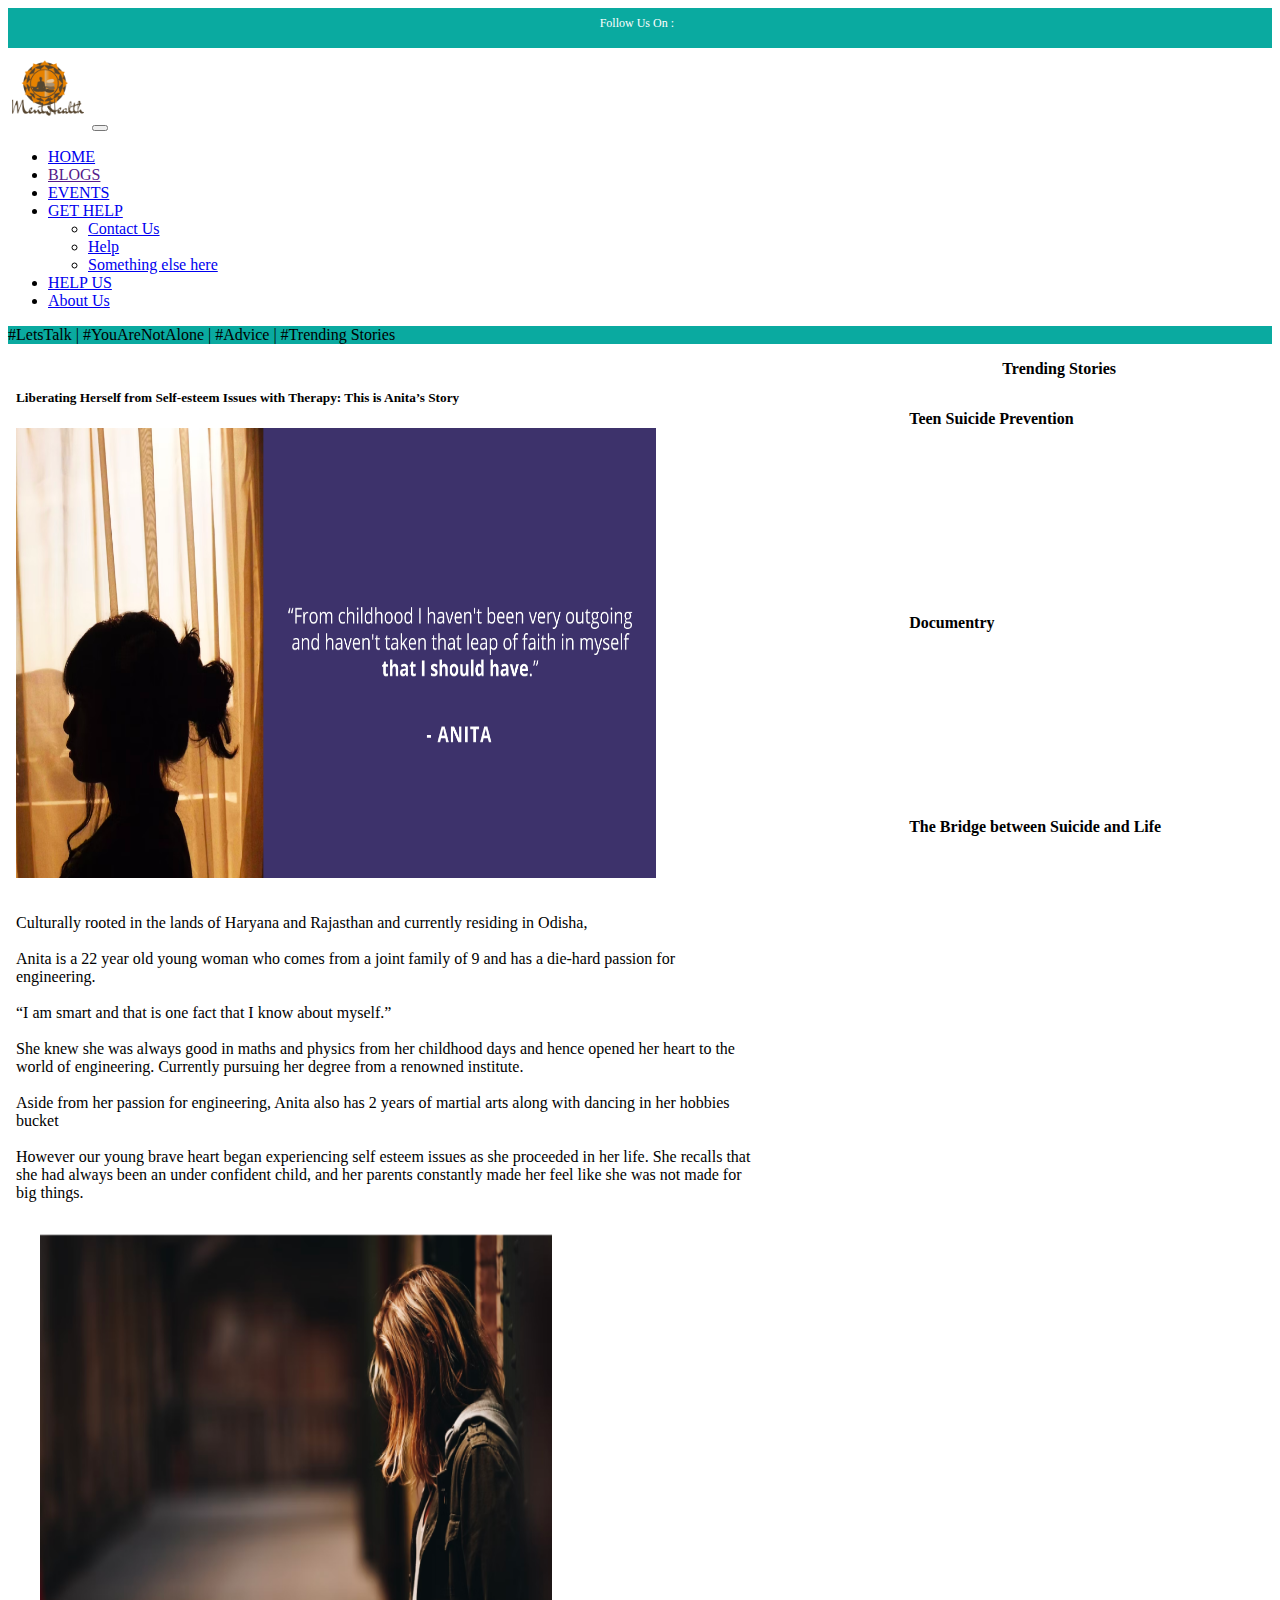
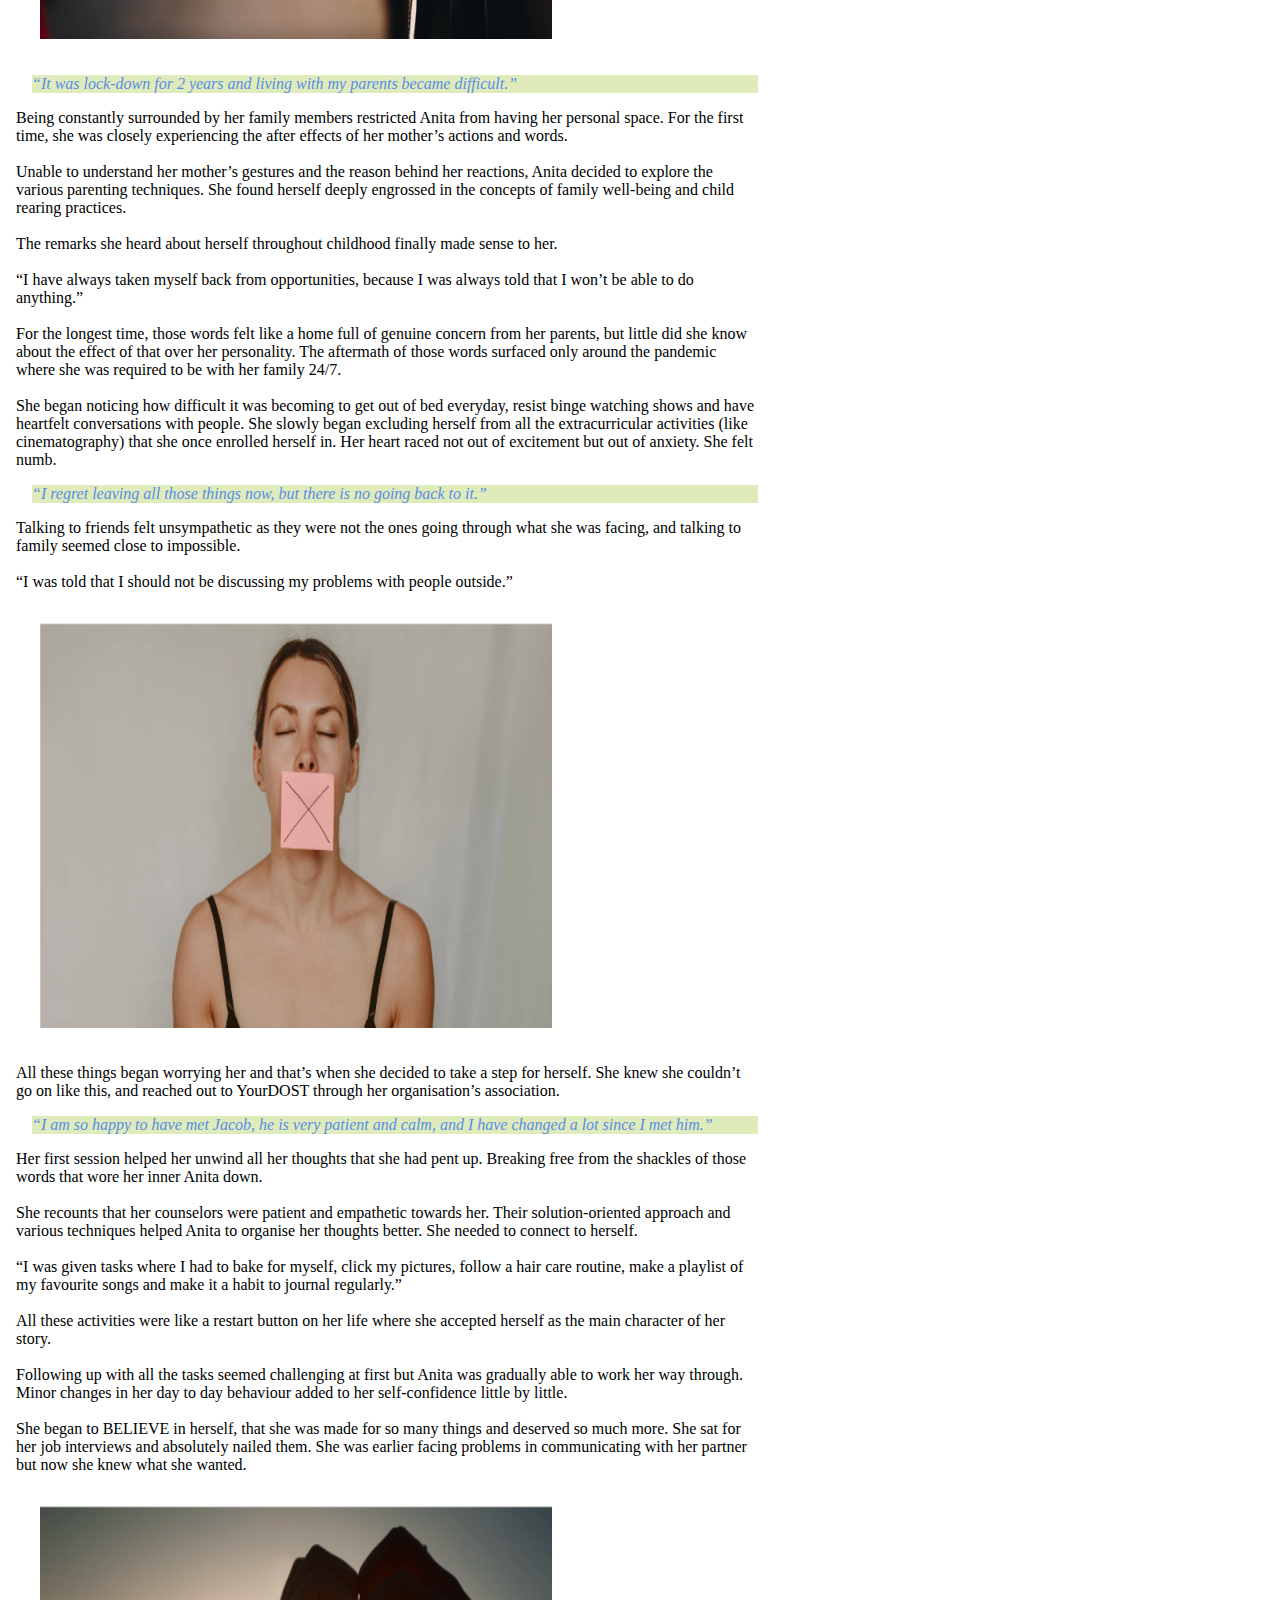
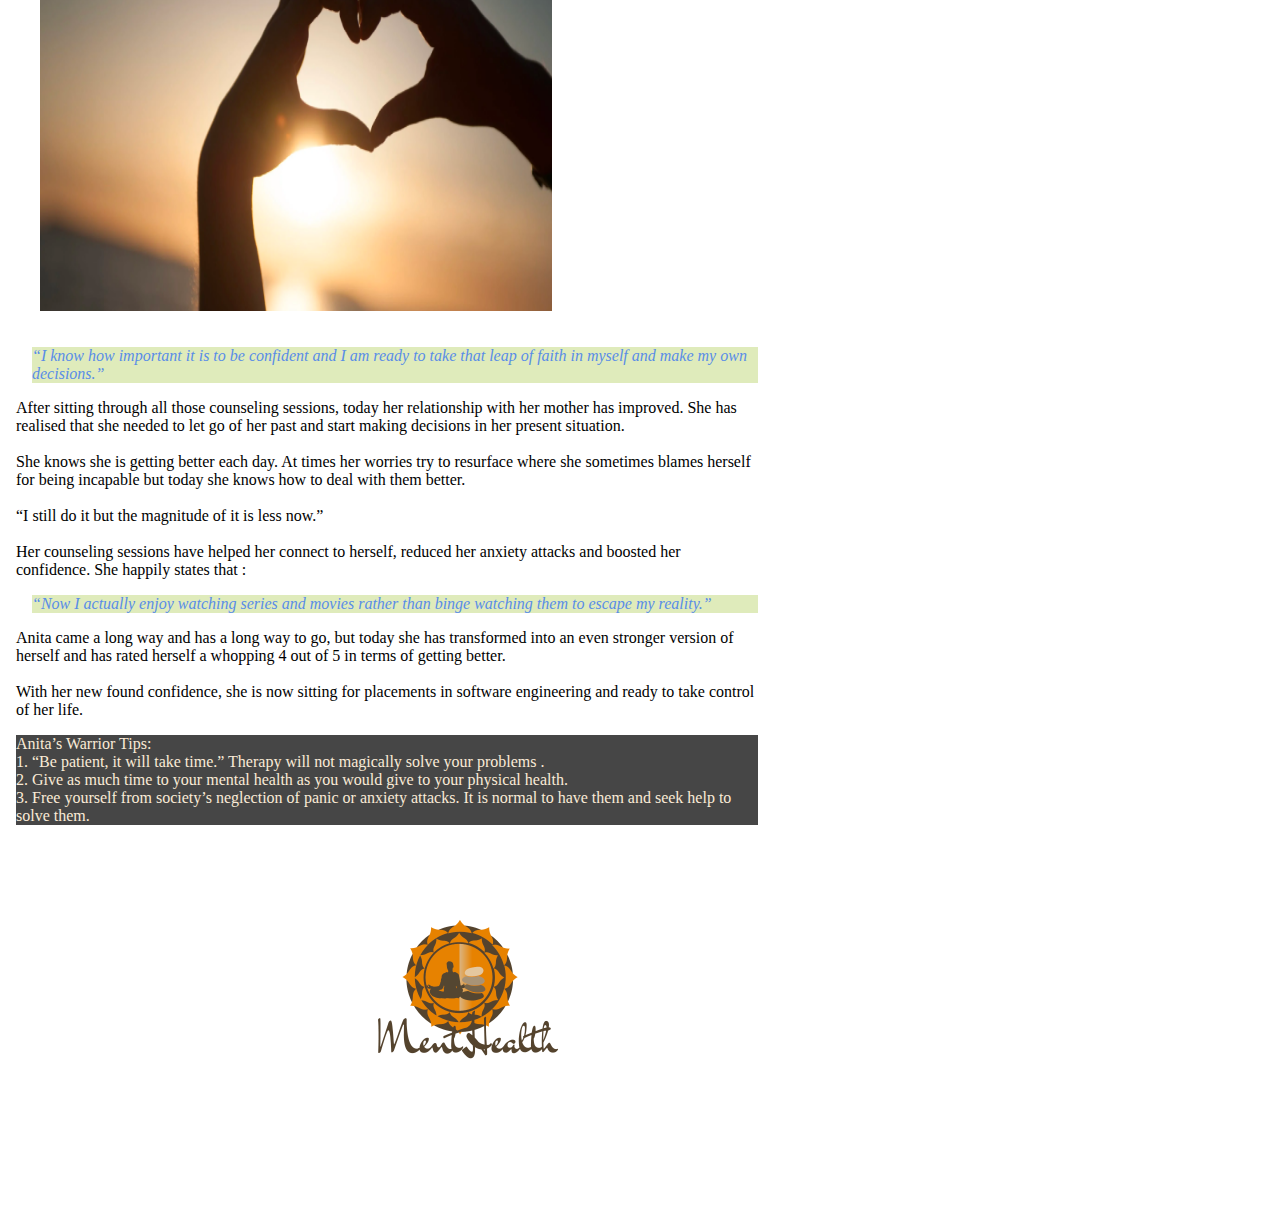
==== trending stories/Anita Story.html @ 4192af7a "trending Stories page uploaded" ====
<!DOCTYPE html>
<html lang="en">
<head>
    <meta charset="UTF-8">
    <meta http-equiv="X-UA-Compatible" content="IE=edge">
    <meta name="viewport" content="width=device-width, initial-scale=1.0">
    <title>Anita Story</title>
    <link rel="shortcut icon" href="./Logo (1).png" type="image/x-icon">

    <link rel="stylesheet" href="style.css">
    <link rel="stylesheet" href="./trending.css">
      <!-- JavaScript Bundle with Popper -->
      <script src="https://cdn.jsdelivr.net/npm/bootstrap@5.2.0/dist/js/bootstrap.bundle.min.js" integrity="sha384-A3rJD856KowSb7dwlZdYEkO39Gagi7vIsF0jrRAoQmDKKtQBHUuLZ9AsSv4jD4Xa" crossorigin="anonymous"></script>

      <link href="https://cdn.jsdelivr.net/npm/bootstrap@5.2.0/dist/css/bootstrap.min.css" rel="stylesheet" integrity="sha384-gH2yIJqKdNHPEq0n4Mqa/HGKIhSkIHeL5AyhkYV8i59U5AR6csBvApHHNl/vI1Bx" crossorigin="anonymous">

      
      
</head>
<body>

        <!-- header  -->
        <header class="header">
            <div class="social">
              <span>Follow Us On : </span>
              <span class="icn">
                <a href="https://www.facebook.com/" style="color: white;"><i class="fa-brands fa-facebook-f"></i></a>
              </span>
              <span class="icn">
                <a href="https://twitter.com/login" style="color: white;"><i class="fa-brands fa-twitter"></i></a>
              </span>
            </div>
          </header>
      
          <!-- Navbar -->
          <nav class="navbar navbar-expand-lg bg-light navDiv sticky-lg-top">
            <div class="container-fluid w-75">
              <a class="navbar-brand" href="#"><img src="./Logo (1).png" alt="MentHealth Logo" style="width: 5rem;"></a>
              <button class="navbar-toggler" type="button" data-bs-toggle="collapse" data-bs-target="#navbarNavDropdown" aria-controls="navbarNavDropdown" aria-expanded="false" aria-label="Toggle navigation">
                <span class="navbar-toggler-icon"></span>
              </button>
              <div class="collapse navbar-collapse ms-5" id="navbarNavDropdown">
                <ul class="navbar-nav">
                  <li class="nav-item">
                    <a class="nav-link me-5" aria-current="page" href="#">HOME</a>
                  </li>
                  <li class="nav-item me-5">
                    <a class="nav-link active" href="">BLOGS</a>
                  </li>
                  <li class="nav-item me-5">
                    <a class="nav-link" href="#">EVENTS</a>
                  </li>
                  <li class="nav-item dropdown me-5">
                    <a class="nav-link dropdown-toggle" href="#" role="button" data-bs-toggle="dropdown" aria-expanded="true">
                      GET HELP
                    </a>
                    <ul class="dropdown-menu">
                      <li><a class="dropdown-item" href="#">Contact Us</a></li>
                      <li><a class="dropdown-item" href="#">Help</a></li>
                      <li><a class="dropdown-item" href="#">Something else here</a></li>
                    </ul>
                  </li>
                  <li class="nav-item me-5">
                    <a class="nav-link" href="#">HELP US</a>
                  </li>
                  <li class="nav-item me-5">
                    <a class="nav-link" href="#">About Us</a>
                  </li>
                </ul>
              </div>
            </div>
          </nav>
            <div class="tags">#LetsTalk | #YouAreNotAlone | #Advice | #Trending Stories</div>
          <!-- blog content section -->
      
          <div class="mainDiv container-fluid pt-4">
            <div class="content text-justify">
              <div class="card cards ">
                <div class="card-body">
                  <h5 class="card-title">Liberating Herself from Self-esteem Issues with Therapy: This is Anita’s Story</h5>
                  <img src="./images/anita.png" alt="" class="firstimg">
                  <p class="card-text">Culturally rooted in the lands of Haryana and Rajasthan and currently residing in Odisha,<br><br>

                    Anita is a 22 year old young woman who comes from a joint family of 9 and has a die-hard passion for engineering. <br><br>
                    
                    “I am smart and that is one fact that I know about myself.” <br><br>
                    
                    She knew she was always good in maths and physics from her childhood days and hence opened her heart to the world of engineering. Currently pursuing her degree from a renowned institute. <br><br>
                    
                    Aside from her passion for engineering, Anita also has 2 years of martial arts along with dancing in her hobbies bucket  <br><br>
                    
                    However our young brave heart began experiencing self esteem issues as she proceeded in her life. She recalls that she had always been an under confident child, and her parents constantly made her feel like she was not made for big things. 
                    
                    </p> 
                    
                    <img src="./images/anita1.png" alt="" class="secondimg">
                    <p class="blockquote"><em>“It was lock-down for 2 years and living with my parents became difficult.”                     </em></p>
                    
                    <p>Being constantly surrounded by her family members restricted Anita from having her personal space. For the first time, she was closely experiencing the after effects of her mother’s actions and words. <br><br>

                      Unable to understand her mother’s gestures and the reason behind her reactions, Anita decided to explore the various parenting techniques. She found herself deeply engrossed in the concepts of family well-being and child rearing practices. <br><br>
                      
                      The remarks she heard about herself throughout childhood finally made sense to her. <br><br>
                      
                      “I have always taken myself back from opportunities, because I was always told that I won’t be able to do anything.” <br><br>
                      
                      For the longest time, those words felt like a home full of genuine concern from her parents, but little did she know about the effect of that over her personality. The aftermath of those words surfaced only around the pandemic where she was required to be with her family 24/7. <br><br>
                      
                      She began noticing how difficult it was becoming to get out of bed everyday, resist binge watching shows and have heartfelt conversations with people. She slowly began excluding herself from all the extracurricular activities (like cinematography) that she once enrolled herself in. Her heart raced not out of excitement but out of anxiety. She felt numb.</p>

                    <p class="blockquote"><em>“I regret leaving all those things now, but there is no going back to it.”  </em></p>

                    <p>Talking to friends felt unsympathetic as they were not the ones going through what she was facing, and talking to family seemed close to impossible.<br><br> 

                      “I was told that I should not be discussing my problems with people outside.” 
                                            
                    </p>
                    <img src="./images/anita2.png" alt="" class="secondimg">

                    <p>All these things began worrying her and that’s when she decided to take a step for herself. She knew she couldn’t go on like this, and reached out to YourDOST through her organisation’s association.
                  </p>

                    <p class="blockquote"><em>“I am so happy to have met Jacob, he is very patient and calm, and I have changed a lot since I met him.”
                    </em></p>
                    
                    <p>
                       
                      Her first session helped her unwind all her thoughts that she had pent up. Breaking free from the shackles of those words that wore her inner Anita down. <br><br>

                      She recounts that her counselors were patient and empathetic towards her. Their solution-oriented approach and various techniques helped Anita to organise her thoughts better. She needed to connect to herself. <br><br>

                      “I was given tasks where I had to bake for myself, click my pictures, follow a hair care routine, make a playlist of my favourite songs and make it a habit to journal regularly.”<br><br>

                      All these activities were like a restart button on her life where she accepted herself as the main character of her story. <br><br>

                      Following up with all the tasks seemed challenging at first but Anita was gradually able to work her way through. Minor changes in her day to day behaviour added to her self-confidence little by little. <br><br>

                      She began to BELIEVE in herself, that she was made for so many things and deserved so much more. She sat for her job interviews and absolutely nailed them. She was earlier facing problems in communicating with her partner but now she knew what she wanted.

                    </p>
                    <img src="./images/anita3.png" alt="" class="secondimg">
                    <p class="blockquote"><em>“I know how important it is to be confident and I am ready to take that leap of faith in myself and make my own decisions.” 
                    </em></p>
                
                    <p>After sitting through all those counseling sessions, today her relationship with her mother has improved. She has realised that she needed to let go of her past and start making decisions in her present situation.<br><br>

                      She knows she is getting better each day. At times her worries try to resurface where she sometimes blames herself for being incapable but today she knows how to deal with them better.<br><br>
                      
                      “I still do it but the magnitude of it is less now.” <br><br>
                      
                      Her counseling sessions have helped her connect to herself, reduced her anxiety attacks and boosted her confidence. She happily states that : </p>

                      <p class="blockquote"><em>“Now I actually enjoy watching series and movies rather than binge watching them to escape my reality.”  

                      </em></p>
                  
                      <p>
                        Anita came a long way and has a long way to go, but today she has transformed into an even stronger version of herself and has rated herself a whopping 4 out of 5 in terms of getting better. <br><br>

                        With her new found confidence,  she is now sitting for placements in software engineering and ready to take control of her life.
                      </p>
                    
                    <p class="warriortips">
                      Anita’s Warrior Tips:<br>
                      1. “Be patient, it will take time.” Therapy will not magically solve your problems .<br>
                      2. Give as much time to your mental health as you would give to your physical health.<br>
                      3. Free yourself from society’s neglection of panic or anxiety attacks. It is normal to have them and seek help to solve them.
                    </p>


                </div>
              </div>
            </div>
      
            <!-- Video section -->
      
            <div class="videos pt-5 mb-5">
              
              <!-- <h4>Videos</h4> --> 
              <div class="subVid">
                <p>Trending Stories</p>
              </div>
              <div class="subVid">
                <p>Teen Suicide Prevention</p>
                <iframe src="https://youtube.com/embed/3BByqa7bhto" frameborder="0"></iframe>
              </div>
              <div class="subVid">
                <p>Documentry</p>
                <iframe src="https://youtube.com/embed/nXdd1q9l864" frameborder="0"></iframe>
              </div>
              <div class="subVid">
                <p>The Bridge between Suicide and Life</p>
                <iframe src="https://youtube.com/embed/7CIq4mtiamY" frameborder="0"></iframe>
              </div>
            </div>
          </div>
      
          <!-- footer section -->
          
          <footer class="footer bg-black ">
            <div class="clo-7">
              <div class="details pb-4">
                <img src="./Logo (1).png" alt="Logo">
                <p class="" style="">
                  Lorem Ipsum is simply dummy text of the printing and typesetting industry. Lorem Ipsum has been the industry's standard dummy text ever since the 1500s, when an unknown printer took a galley of type and scrambled it to make a type specimen book. It has survived not only five centuries, but also the leap into electronic typesetting, remaining essentially unchanged  
                </p>
              </div>
            </div>
            <div class="contact col-5 pt-4 mt-4">
              <h5>QUICK CONTACT</h5>
              <br>
              <br>
              <div class="cont">
              <span ><i class="fa-solid fa-location-arrow"></i></span>
              <span >ABC Road, City, Country, Pin </span>
              <br>
              <br>
              <span ><i class="fa-solid fa-phone"></i></span>
              <span>+91- 9876543210</span>
              <br>
              <br>
              <span ><i class="fa-solid fa-envelope"></i></span>
              <span>menthealth@menthealth.com</span>
              <br>
              <br>
              <span >Follow Us On : </span>
              <span class="icn ">
                <a href="https://www.facebook.com/" style="color: white;"><i class="fa-brands fa-facebook-f"></i></a>
              </span >
              <span class="icn ">
                <a href="https://twitter.com/login" style="color: white;"><i class="fa-brands fa-twitter"></i></a>
              </span>
              </div>
            </div>
          </footer>
      
    
</body>
</html>
---- trending stories/style.css ----
.header{
    background-color: #0AAAA0;
    height: 2.5rem;
}

.social{
    float: right;
    padding-top: .5rem;
    color: white;
    margin: 0rem 15rem 0rem 0rem;
    width: fit-content;
    font-size: 14px;
}
.icn{
    color: white;
    margin-left: 1rem;
}

.background{
    background-image: url("Background_pic.png");
    background-color: #0AAAA0;
    height: 60vh;
    background-size: 100%;
    opacity: 80%;
    background-repeat: no-repeat;
    
}
.backDiv{
    padding-top: 10rem;
    margin: 0 auto;
    width: fit-content;
    text-align: center;
    color: white;
    
}
.navDiv{
    margin: 0 auto;
}
.backH1{
    font-size: 3rem;
    margin: 0 auto;
}
.centDiv{
    margin: 0 auto;
    padding-left: 10rem;
}
.content{
    padding-top: 5rem;
    width: 60%;
    margin-right: 5rem;
}
.cards{
    width: 45rem;
    /* margin-bottom: 4rem; */
    margin: 0 auto;

}
.subVid{
    margin: 1rem auto;
    padding-left: 1rem;
}
.details{
    margin: 0rem auto;
    color: white;
    /* background-color: blue; */
    text-align: center;
    width: 80%;
    padding-bottom: 2rem;
    
}
.contact{
    color: white;
    margin: 0rem auto;
    color: white;
    /* background-color: red; */
    text-align: left;
    width: 80%;
    padding-bottom: 2rem;
}
.add{
    margin-bottom: 10rem auto;
}
.mainDiv{
    display: flex;
}
.videos{
    margin: 0 auto;
    font-weight: bold;
    display: flex;
    flex-direction: column;
}
.footer{
    display: flex;
}



/* -----------------min width 1399px ---------------------------*/

@media screen and (min-width: 1399px) {
    
.header{
    background-color: #0AAAA0;
    height: 2.5rem;
}

.social{
    float: right;
    padding-top: .5rem;
    color: white;
    margin: 0rem 15rem 0rem 0rem;
    width: fit-content;
    font-size: 14px;
}
.icn{
    color: white;
    margin-left: 1rem;
}

.background{
    background-image: url("Background_pic.png");
    background-color: #0AAAA0;
    height: 60vh;
    background-size: 100%;
    opacity: 80%;
    background-repeat: no-repeat;
    
}
.backDiv{
    padding-top: 10rem;
    margin: 0 auto;
    width: fit-content;
    text-align: center;
    color: white;
    
}
.navDiv{
    margin: 0 auto;
}
.backH1{
    font-size: 3rem;
    margin: 0 auto;
}
.centDiv{
    margin: 0 auto;
    padding-left: 10rem;
}
.content{
    padding-top: 5rem;
    width: 40%;
    margin-right: 5rem;
}
.cards{
    width: 45rem;
    /* margin-bottom: 4rem; */
    margin: 2rem 2rem 2rem 2rem;
    /* margin: 0 auto; */

}
.subVid{
    margin: 0rem auto;
    padding-left: 2rem;
}
.details{
    margin: 0rem auto;
    color: white;
    /* background-color: blue; */
    text-align: center;
    width: 80%;
    padding-bottom: 4rem;
    
}
.contact{
    color: white;
    margin: 0rem auto;
    color: white;
    /* background-color: red; */
    text-align: left;
    width: 80%;
    padding-bottom: 4rem;
}
.add{
    margin-bottom: 10rem auto;
}
.mainDiv{
    display: flex;
}
.videos{
    /* margin: 0 auto; */
    font-weight: bold;
    /* display: flex; */
    /* float: inline-start; */
}
.footer{
    display: flex;
}
}




/* --------------------media query for Max 320---------------- */

@media only screen and (max-width: 360px) {
    .body{
        margin: 0px;
    }
    .header{
        background-color: #0AAAA0;
        /* background-color: red; */
        height: 2.5rem;
    }
    .social{
        float: none;
        padding-top: 0.5rem;
        color: white;
        margin: 0 auto;
        padding-left: 0rem;
        font-size: 12px;
    }
    .icn{
        color: white;
        margin-left: 0.2rem;
    }
    
    .background{
        background-image: url("Background_pic.png");
        background-color: #0AAAA0;
        height: 25vh;
        background-size: 100%;
        opacity: 80%;
        background-repeat: no-repeat;
        
    }
    .backDiv{
        padding-top: 4rem;
        margin: 0 auto;
        width: fit-content;
        text-align: center;
        color: white;
        
    }
    .navDiv{
        margin: 0 auto;
    }
    .backH1{
        font-size: 1.5rem;
        margin: 0 auto;
    }
    .centDiv{
        margin: 0 auto;
        padding-left: 10rem;
    }
    .content{
        padding-top: 1.5rem;
        /* margin: 0 auto; */
        
    }
    .cards{
        width: 18rem;
        margin-bottom: 4rem;
    }
    .Vhead{
        margin: 0 auto;
    }
    .subVid{
        margin: 0rem auto;
        padding-left: 0;
        font-weight: bold;
    }
    .details{
        margin: 0rem auto;
        color: white;
        /* background-color: blue; */
        text-align: center;
        width: 100%;
        padding-left: 1rem;
        padding-right: 1rem;
        
    }
    .contact{
        /* margin: 0rem auto; */
        color: white;
       /* margin: 0 auto; */
       padding-bottom: 4rem;
       /* text-align: left; */
    }
    .add{
        margin-bottom: 10rem auto;
    }
    .subVid h4{
        font-size: 15px;
        width: 100%;
    }
    .mainDiv{
        display: flex;
        flex-direction: column;
    }
    .footer{
        display: flex;
        flex-direction: column;
    }
}



/* --------------------media query for min 360 and max 376---------------- */

@media only screen and (min-width: 360px) and (max-width: 400px) {
    .body{
        margin: 0px;
    }
    .header{
        background-color: #0AAAA0;
        /* background-color: red; */
        height: 2.5rem;
    }
    .social{
        float: none;
        padding-top: 0.5rem;
        color: white;
        margin: 0 auto;
        padding-left: 0rem;
        font-size: 12px;
    }
    .icn{
        color: white;
        margin-left: 0.2rem;
    }
    
    .background{
        background-image: url("Background_pic.png");
        background-color: #0AAAA0;
        height: 25vh;
        background-size: 100%;
        opacity: 80%;
        background-repeat: no-repeat;
        
    }
    .backDiv{
        padding-top: 4rem;
        margin: 0 auto;
        width: fit-content;
        text-align: center;
        color: white;
        
    }
    .navDiv{
        margin: 0 auto;
    }
    .backH1{
        font-size: 1.5rem;
        margin: 0 auto;
    }
    .centDiv{
        margin: 0 auto;
        padding-left: 10rem;
    }
    .content{
        padding-top: 1.5rem;
        /* margin: 0 auto; */
        
    }
    .cards{
        width: 22rem;
        margin-bottom: 4rem;
    }
    .Vhead{
        margin: 0 auto;
    }
    .subVid{
        margin: 0rem auto;
        padding-left: 0;
        font-weight: bold;
    }
    .details{
        margin: 0rem auto;
        color: white;
        /* background-color: blue; */
        text-align: center;
        width: 100%;
        padding-left: 1rem;
        padding-right: 2rem;
        
    }
    .contact{
        /* margin: 0rem auto; */
        color: white;
       margin: 0 auto;
       padding-bottom: 4rem;
    }
    .add{
        margin-bottom: 10rem auto;
    }
    .subVid h4{
        font-size: 15px;
        width: 100%;
    }
    .mainDiv{
        display: flex;
        flex-direction: column;
    }
    .footer{
        display: flex;
        flex-direction: column;
    }
}



/* --------------------media query for min 401 and max 760---------------- */

@media only screen and (min-width: 401px) and (max-width: 760px) {
    .body{
        margin: 0px;
    }
    .header{
        background-color: #0AAAA0;
        /* background-color: red; */
        height: 2.5rem;
    }
    .social{
        float: none;
        padding-top: 0.5rem;
        color: white;
        margin: 0 auto;
        padding-left: 0rem;
        font-size: 12px;
    }
    .icn{
        color: white;
        margin-left: 0.2rem;
    }
    
    .background{
        background-image: url("Background_pic.png");
        background-color: #0AAAA0;
        height: 25vh;
        background-size: 100%;
        opacity: 80%;
        background-repeat: no-repeat;
        
    }
    .backDiv{
        padding-top: 4rem;
        margin: 0 auto;
        width: fit-content;
        text-align: center;
        color: white;
        
    }
    .navDiv{
        margin: 0 auto;
    }
    .backH1{
        font-size: 1.5rem;
        margin: 0 auto;
    }
    .centDiv{
        margin: 0 auto;
        padding-left: 10rem;
    }
    .content{
        padding-top: 1.5rem;
        /* margin: 0 auto; */
        
    }
    .cards{
        width: 25rem;
        margin-bottom: 4rem;
    }
    .Vhead{
        margin: 0 auto;
    }
    
    .subVid{
        margin: 0rem auto;
        padding-left: 0;
        font-weight: bold;
    }
    .details{
        margin: 0rem auto;
        color: white;
        /* background-color: blue; */
        text-align: center;
        width: 100%;
        padding-left: 1rem;
        padding-right: 1rem;
        
    }
    .contact{
        /* margin: 0rem auto; */
        color: white;
       margin: 0 auto;
       padding-bottom: 4rem;
    }
    .add{
        margin-bottom: 10rem auto;
    }
    .subVid h4{
        font-size: 15px;
        width: 100%;
    }
    .mainDiv{
        display: flex;
        flex-direction: column;
    }
    .footer{
        display: flex;
        flex-direction: column;
    }
}

/* --------------------media query for min 401 and max 760---------------- */

@media only screen and (min-width: 760px) and (max-width: 1000px) {
    .body{
        margin: 0px;
    }
    .header{
        background-color: #0AAAA0;
        /* background-color: red; */
        height: 2.5rem;
    }
    .social{
        float: none;
        padding-top: 0.5rem;
        color: white;
        margin: 0 auto;
        padding-left: 0rem;
        font-size: 12px;
    }
    .icn{
        color: white;
        margin-left: 0.2rem;
    }
    
    .background{
        background-image: url("Background_pic.png");
        background-color: #0AAAA0;
        height: 25vh;
        background-size: 100%;
        opacity: 80%;
        background-repeat: no-repeat;
        
    }
    .backDiv{
        padding-top: 4rem;
        margin: 0 auto;
        width: fit-content;
        text-align: center;
        color: white;
        
    }
    .navDiv{
        margin: 0 auto;
    }
    .backH1{
        font-size: 1.5rem;
        margin: 0 auto;
    }
    .centDiv{
        margin: 0 auto;
        padding-left: 10rem;
    }
    .content{
        padding-top: 1.5rem;
        /* margin: 0 auto; */
        
    }
    .cards{
        width: 46rem;
        margin-bottom: 4rem;
    }
    .Vhead{
        margin: 0 auto;
    } 
    .videos{
        margin: 0 auto;
        font-weight: bold;
        display: flex;
        flex-wrap: wrap;
    }
    .subVid{
        margin: 0rem auto;
        padding-left: 0;
        font-weight: bold;
    }
    .details{
        margin: 0rem auto;
        color: white;
        /* background-color: blue; */
        text-align: center;
        width: 100%;
        padding-left: 1rem;
        padding-right: 1rem;
        /* padding-bottom: 4rem; */
        
    }
    .contact{
        /* margin: 0rem auto; */
        color: white;
       margin: 0 auto;
       padding-bottom: 4rem;
    }
    .add{
        margin-bottom: 10rem auto;
    }
    .subVid h4{
        font-size: 15px;
        width: 100%;
    }
    .mainDiv{
        display: flex;
        flex-direction: column;
    }
    .footer{
        display: flex;
        flex-direction: column;
    }
}


/* --------------------media query for min 1001 and max 1400---------------- */

@media only screen and (min-width: 1001px) and (max-width: 1400px) {
    .body{
        margin: 0px;
    }
    .header{
        background-color: #0AAAA0;
        /* background-color: red; */
        height: 2.5rem;
    }
    .social{
        float: none;
        padding-top: 0.5rem;
        color: white;
        margin: 0 auto;
        padding-left: 0rem;
        font-size: 12px;
    }
    .icn{
        color: white;
        margin-left: 0.2rem;
    }
    
    .background{
        background-image: url("Background_pic.png");
        background-color: #0AAAA0;
        height: 25vh;
        background-size: 100%;
        opacity: 80%;
        background-repeat: no-repeat;
        
    }
    .backDiv{
        padding-top: 4rem;
        margin: 0 auto;
        width: fit-content;
        text-align: center;
        color: white;
        
    }
    .navDiv{
        margin: 0 auto;
    }
    .backH1{
        font-size: 1.5rem;
        margin: 0 auto;
    }
    .centDiv{
        margin: 0 auto;
        padding-left: 10rem;
    }
    .content{
        padding-top: 1.5rem;
        /* margin: 0 auto; */
        
    }
    .cards{
        width: 30rem;
        margin-bottom: 4rem;
    }
    .Vhead{
        margin: 0 auto;
    }
    .subVid{
        margin: 0rem auto;
        padding-left: 0;
        font-weight: bold;
    }
    .details{
        margin: 0rem auto;
        color: white;
        /* background-color: blue; */
        text-align: center;
        width: 100%;
        padding-left: 1rem;
        padding-right: 1rem;
        
    }
    .contact{
        /* margin: 0rem auto; */
        color: white;
       margin: 0 auto;
       padding-bottom: 4rem;
    }
    .add{
        margin-bottom: 10rem auto;
    }
    .subVid h4{
        font-size: 15px;
        width: 100%;
    }
    .mainDiv{
        display: flex;
        /* flex-direction: column; */
    }
    .footer{
        display: flex;
        /* flex-direction: column; */
    }
}
---- trending stories/trending.css ----
.tags{
    background-color: #0AAAA0;
}
.card .firstimg{
    height: 50vh;
    width: 50vw;
    margin-bottom: 1rem;
   }
.card .secondimg{
    height: 45vh;
    width: 40vw;
    margin: 1rem 0 1rem 1.5rem;
}
.blockquote{
    background-color: rgb(223, 235, 187);
    color: rgb(89, 141, 231);
    margin-left: 1rem;
}
.cards{
    width: 58vw;
}
.warriortips{
    background-color: rgb(70, 70, 70);
    color: antiquewhite;
}

@media only screen and (max-width: 1000px) {

    .card .firstimg{
        height: 50vh;
        width: 80vw;
        margin-bottom: 1rem;
       }
    .card .secondimg{
        height: 45vh;
        width: 80vw;
        margin: 1rem 2rem 1rem .5rem;
    }
    .cards{
        width: 90vw;
    }


}
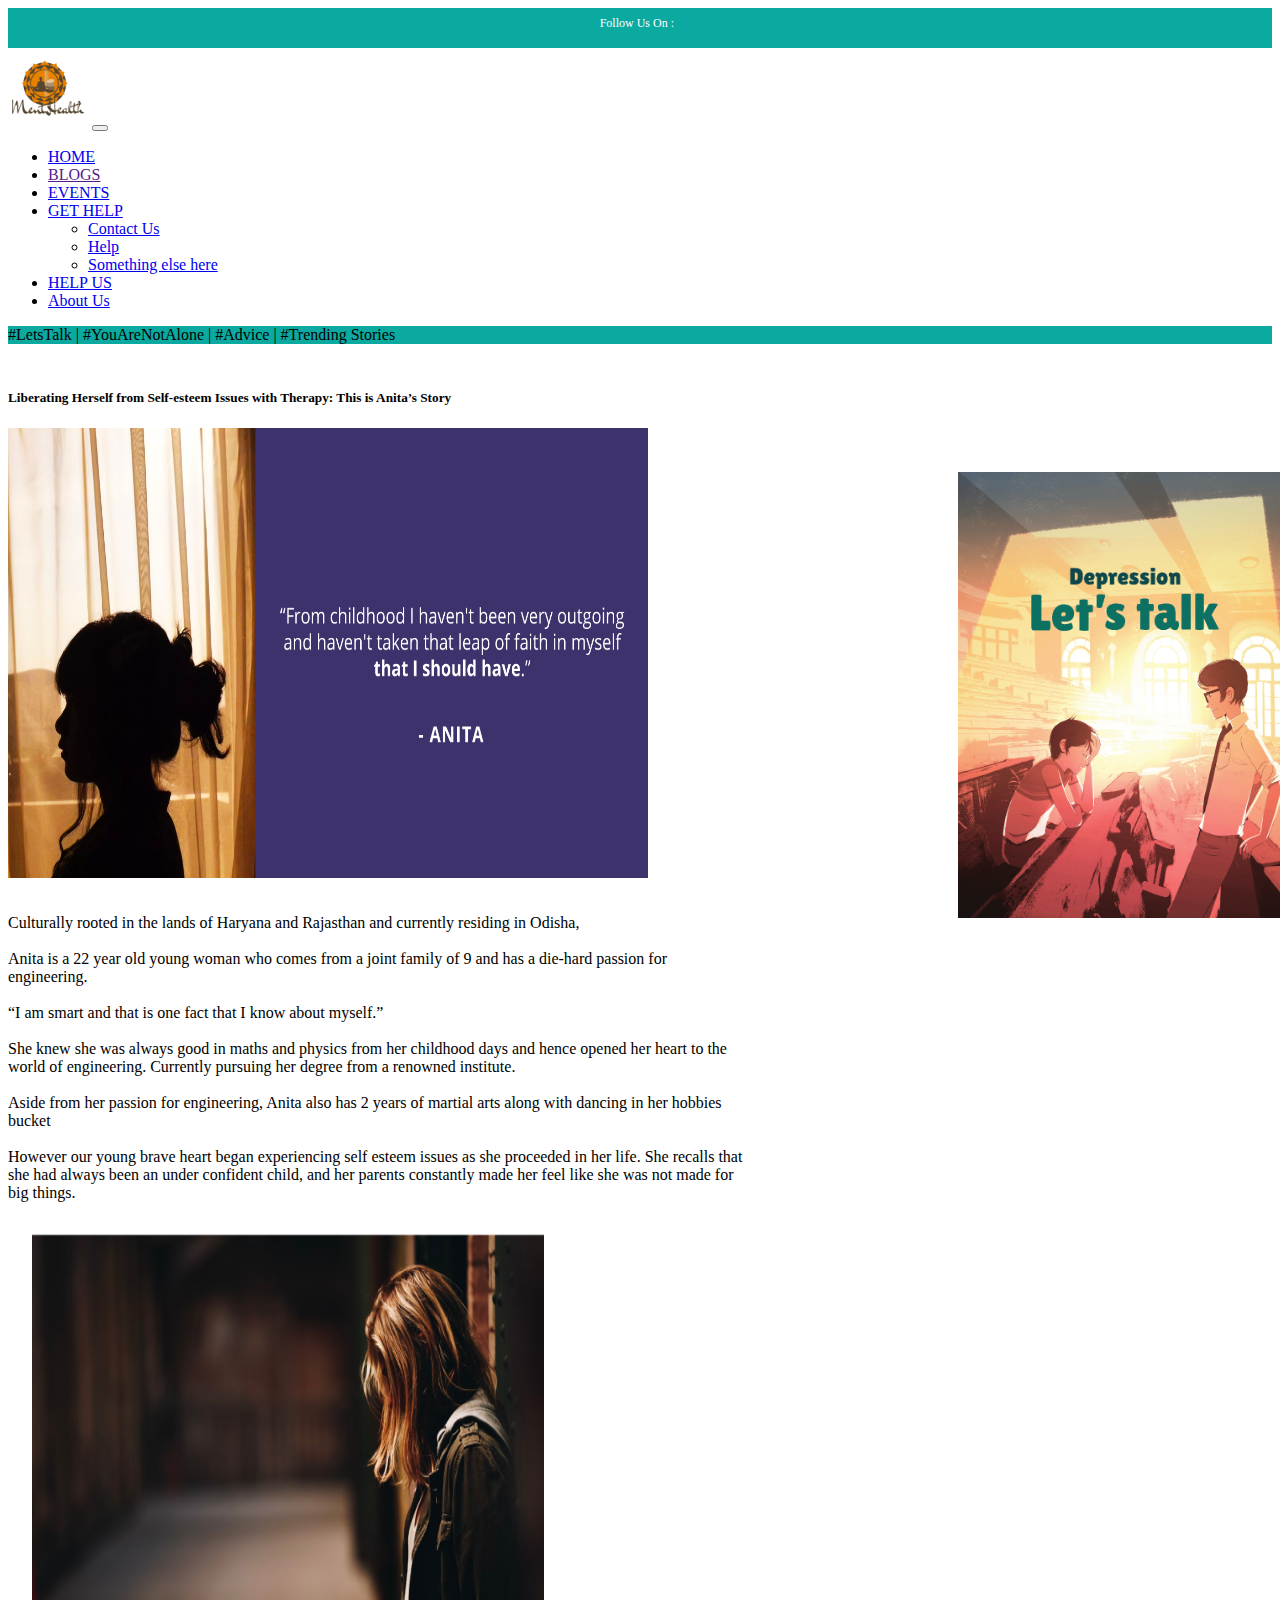
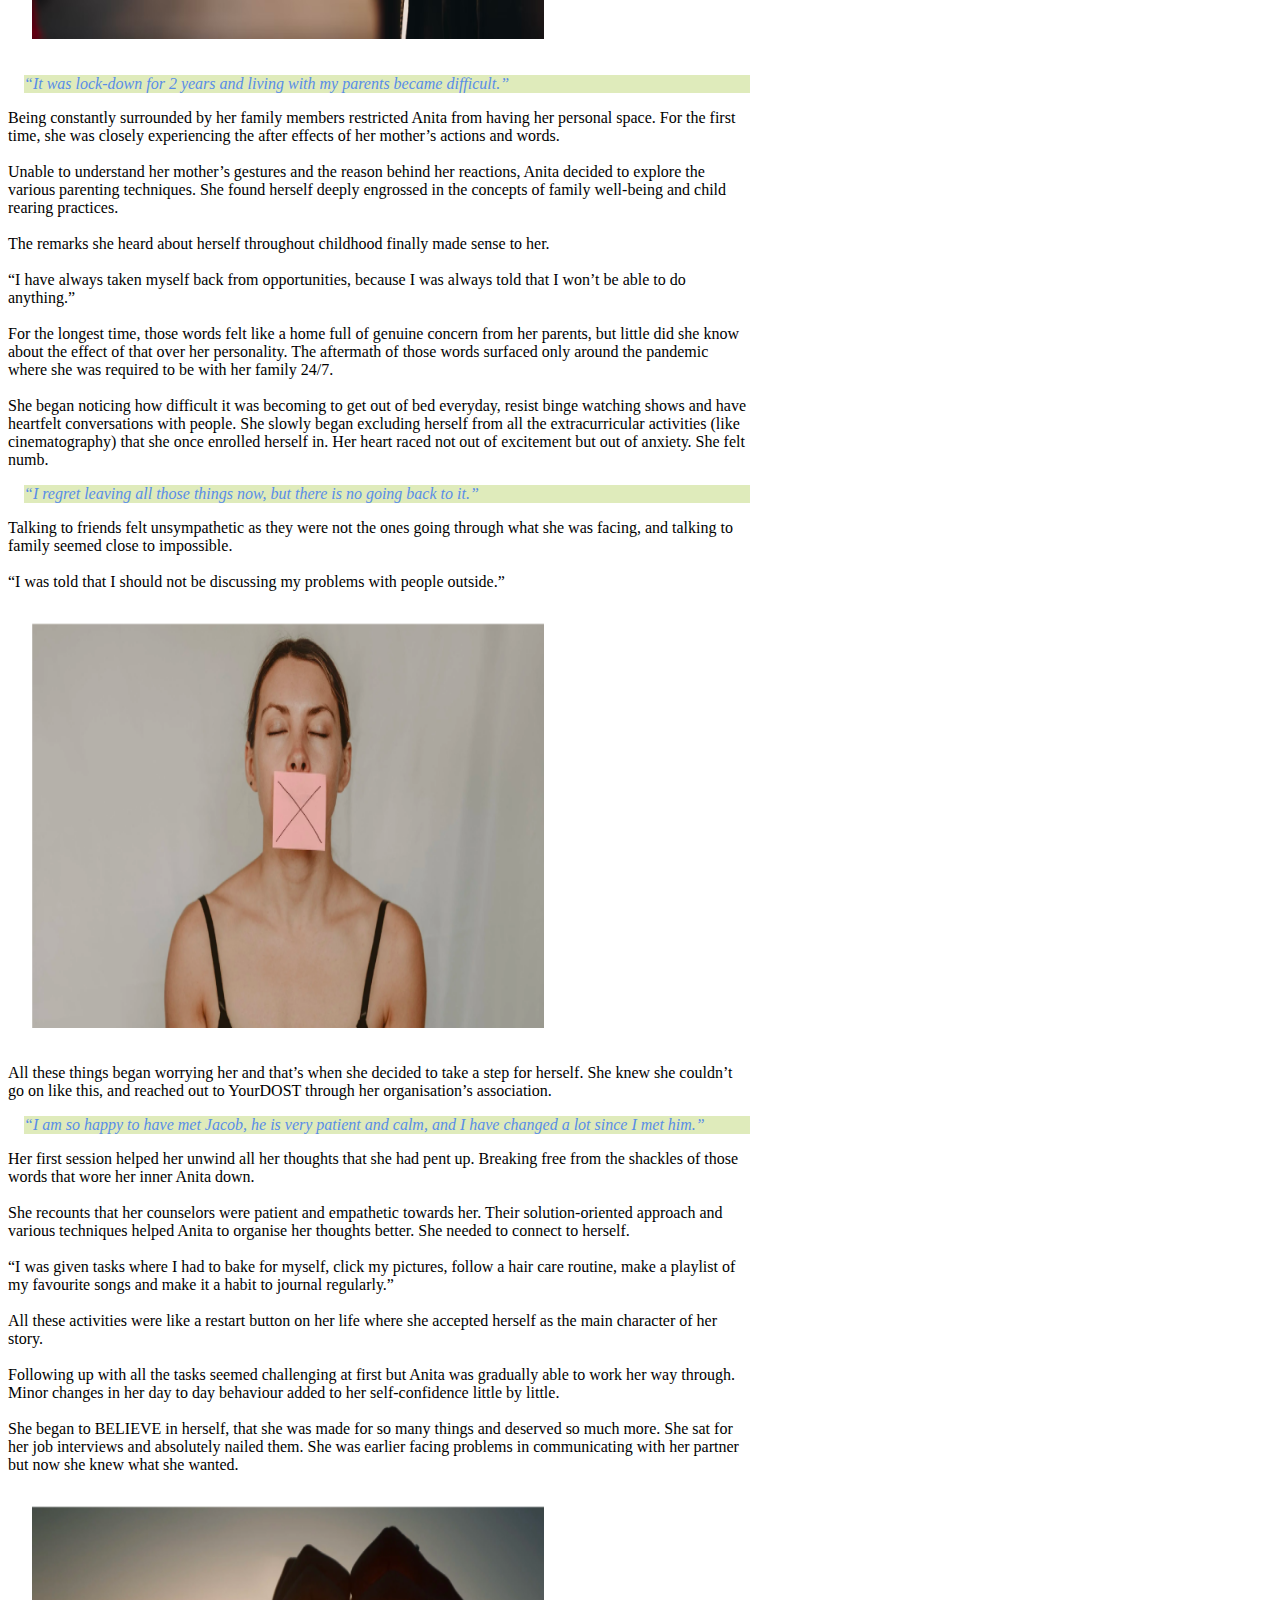
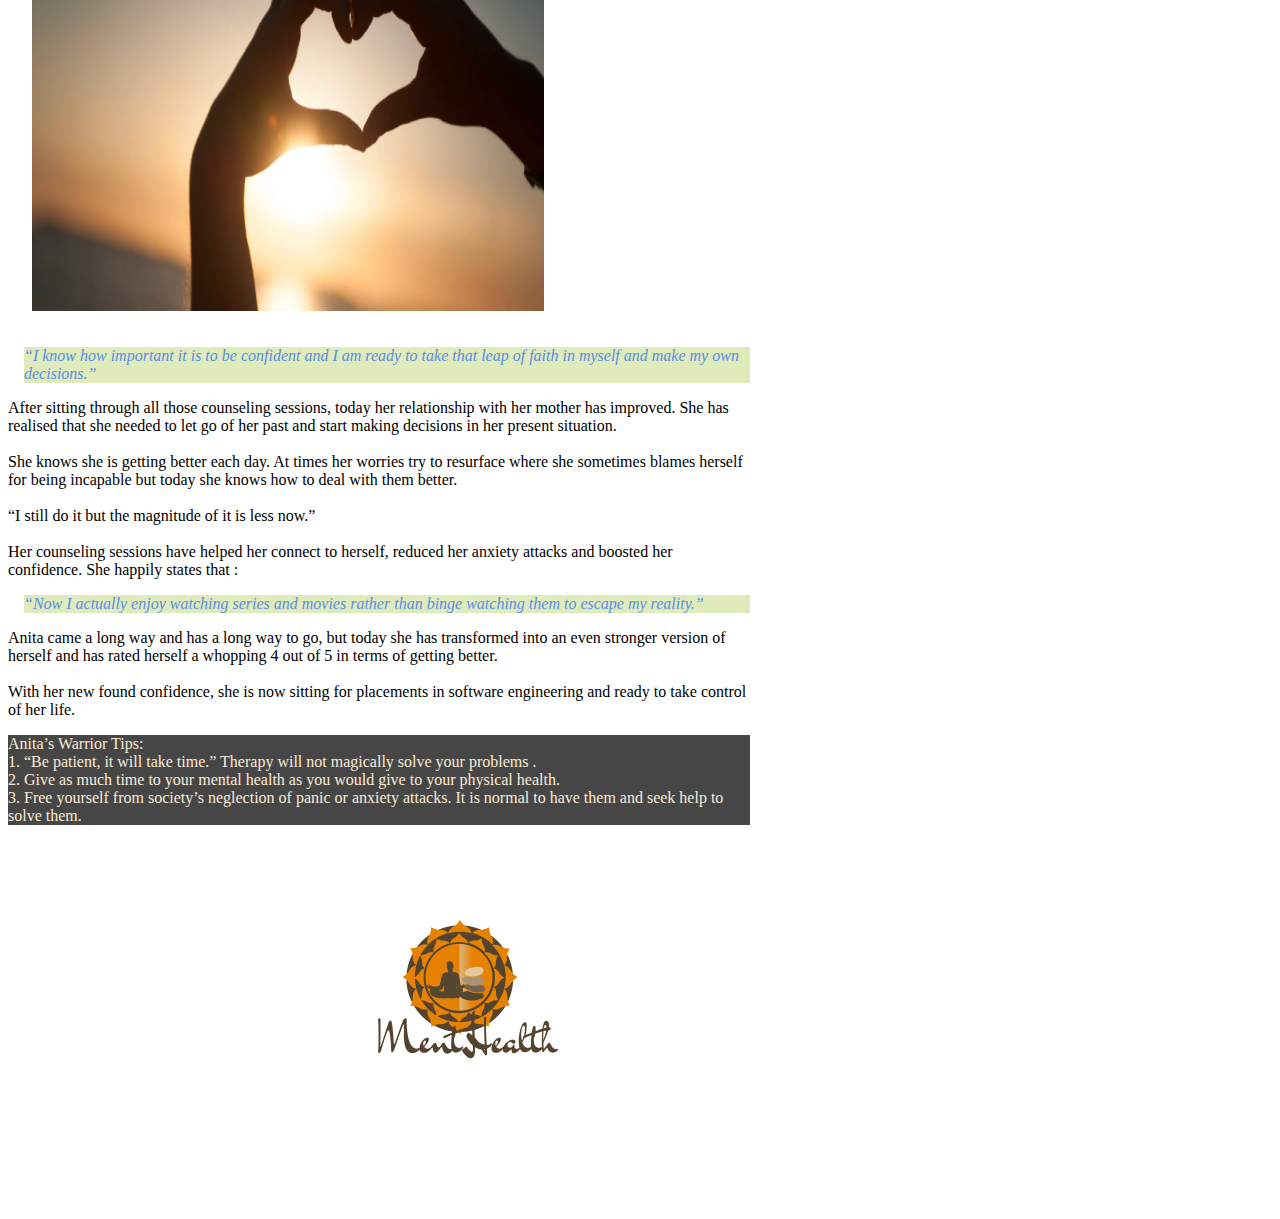
==== commit 6bda9ba3: "side bar updated" ====
--- a/trending stories/Anita Story.html
+++ b/trending stories/Anita Story.html
@@ -77,7 +77,7 @@
             <div class="content text-justify">
               <div class="card cards ">
                 <div class="card-body">
-                  <h5 class="card-title">Liberating Herself from Self-esteem Issues with Therapy: This is Anita’s Story</h5>
+                  <h5 class="card-title h2">Liberating Herself from Self-esteem Issues with Therapy: This is Anita’s Story</h5>
                   <img src="./images/anita.png" alt="" class="firstimg">
                   <p class="card-text">Culturally rooted in the lands of Haryana and Rajasthan and currently residing in Odisha,<br><br>
 
@@ -175,22 +175,8 @@
             <!-- Video section -->
       
             <div class="videos pt-5 mb-5">
-              
-              <!-- <h4>Videos</h4> --> 
-              <div class="subVid">
-                <p>Trending Stories</p>
-              </div>
-              <div class="subVid">
-                <p>Teen Suicide Prevention</p>
-                <iframe src="https://youtube.com/embed/3BByqa7bhto" frameborder="0"></iframe>
-              </div>
-              <div class="subVid">
-                <p>Documentry</p>
-                <iframe src="https://youtube.com/embed/nXdd1q9l864" frameborder="0"></iframe>
-              </div>
-              <div class="subVid">
-                <p>The Bridge between Suicide and Life</p>
-                <iframe src="https://youtube.com/embed/7CIq4mtiamY" frameborder="0"></iframe>
+              <div class="letstalk">
+              <a href=""><img src="./images/letstalk.png" alt="" style="width: 21rem; margin-top: 8rem; margin-left: 8rem;"></a>
               </div>
             </div>
           </div>
--- a/trending stories/trending.css
+++ b/trending stories/trending.css
@@ -23,16 +23,19 @@
     background-color: rgb(70, 70, 70);
     color: antiquewhite;
 }
-
+ .letsalk{
+    width: 20rem !important; 
+    height: 10rem !important;
+    }
 @media only screen and (max-width: 1000px) {
 
     .card .firstimg{
-        height: 50vh;
-        width: 80vw;
+        height: 38vh;
+        width: 82vw;
         margin-bottom: 1rem;
        }
     .card .secondimg{
-        height: 45vh;
+        height: 40vh;
         width: 80vw;
         margin: 1rem 2rem 1rem .5rem;
     }
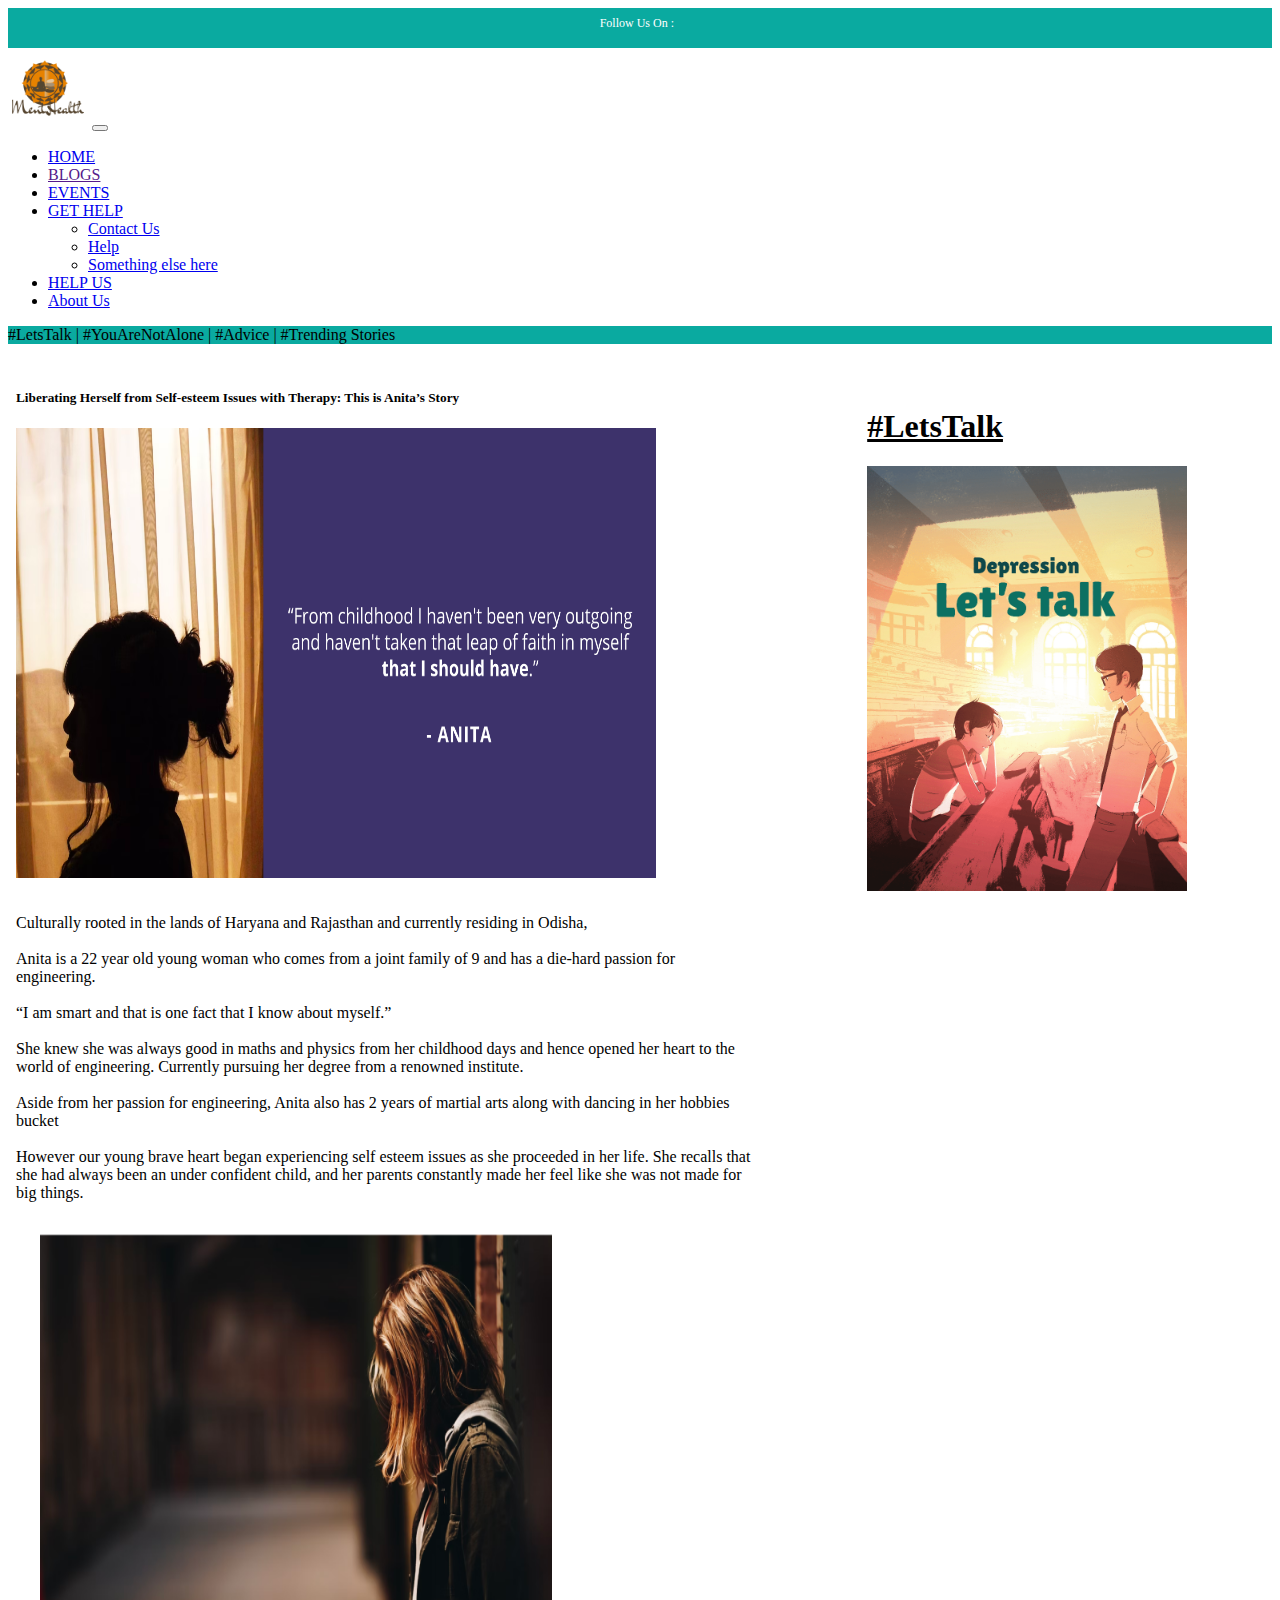
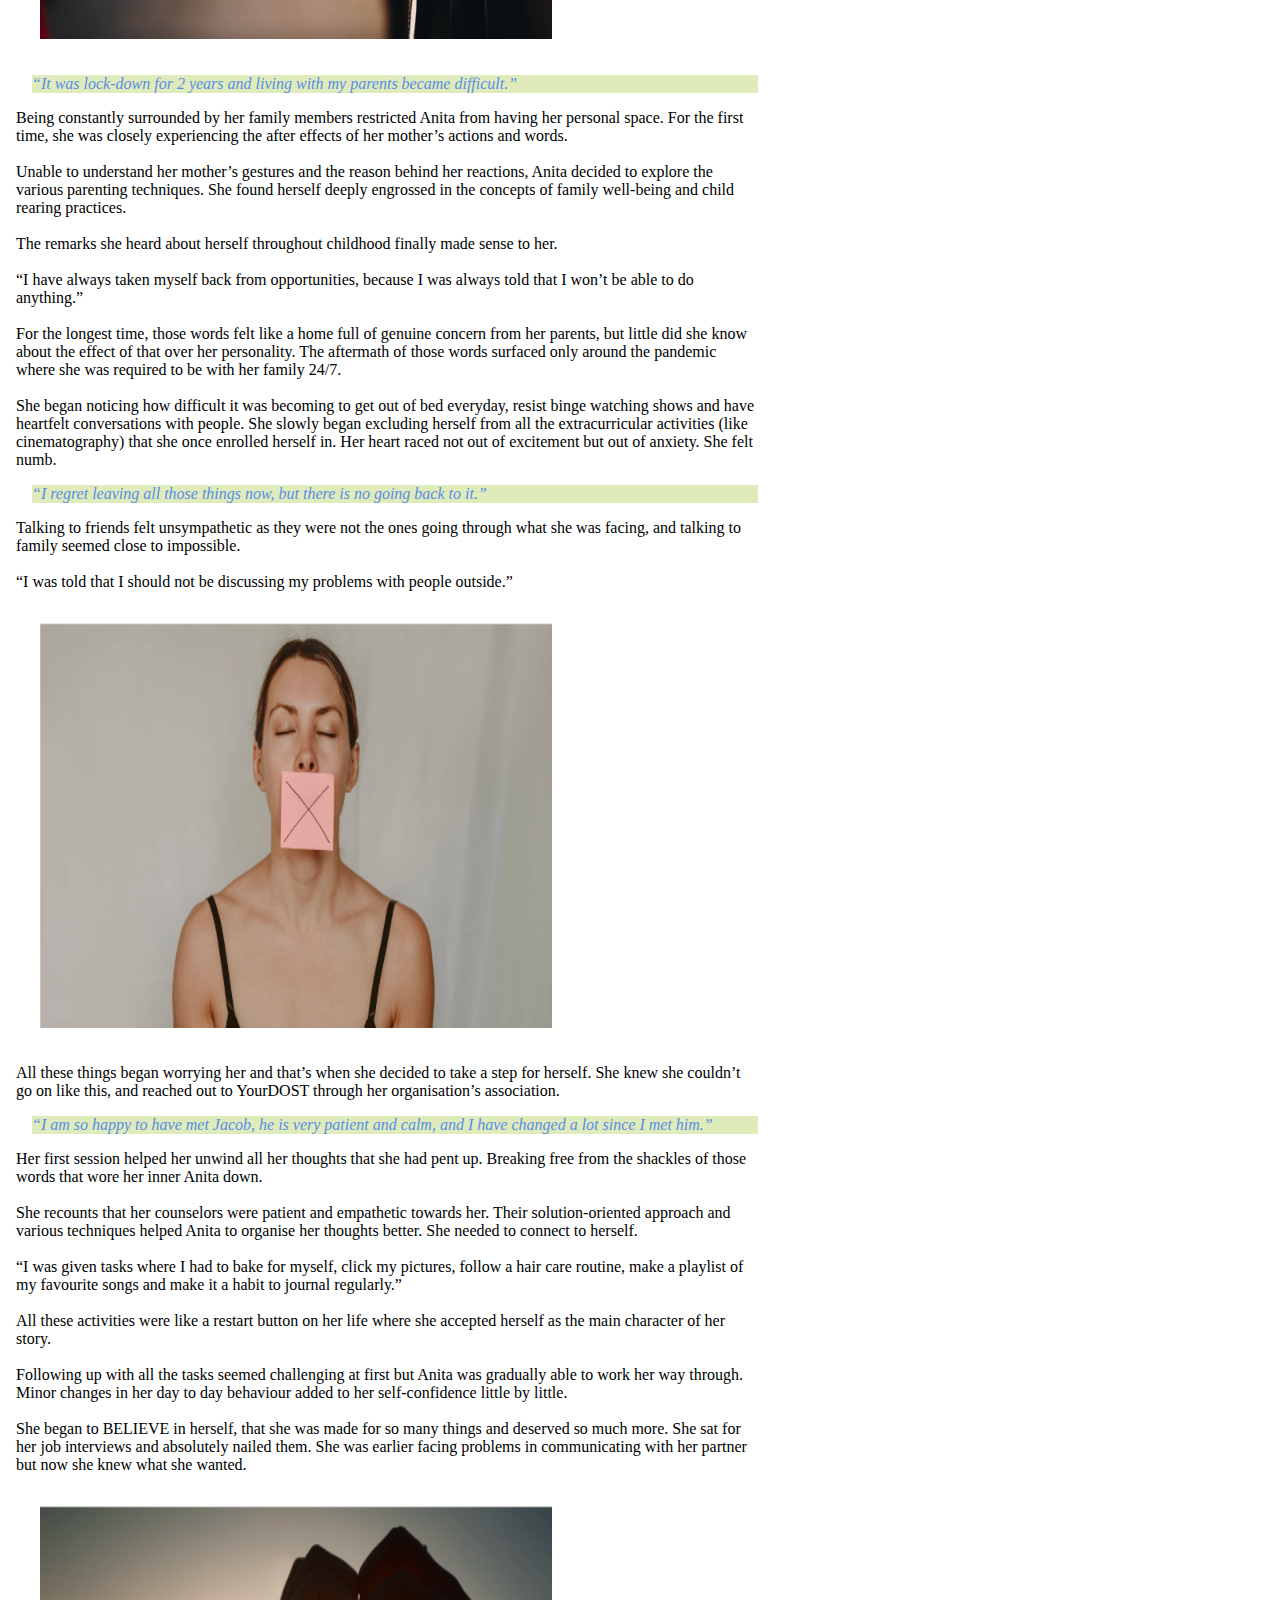
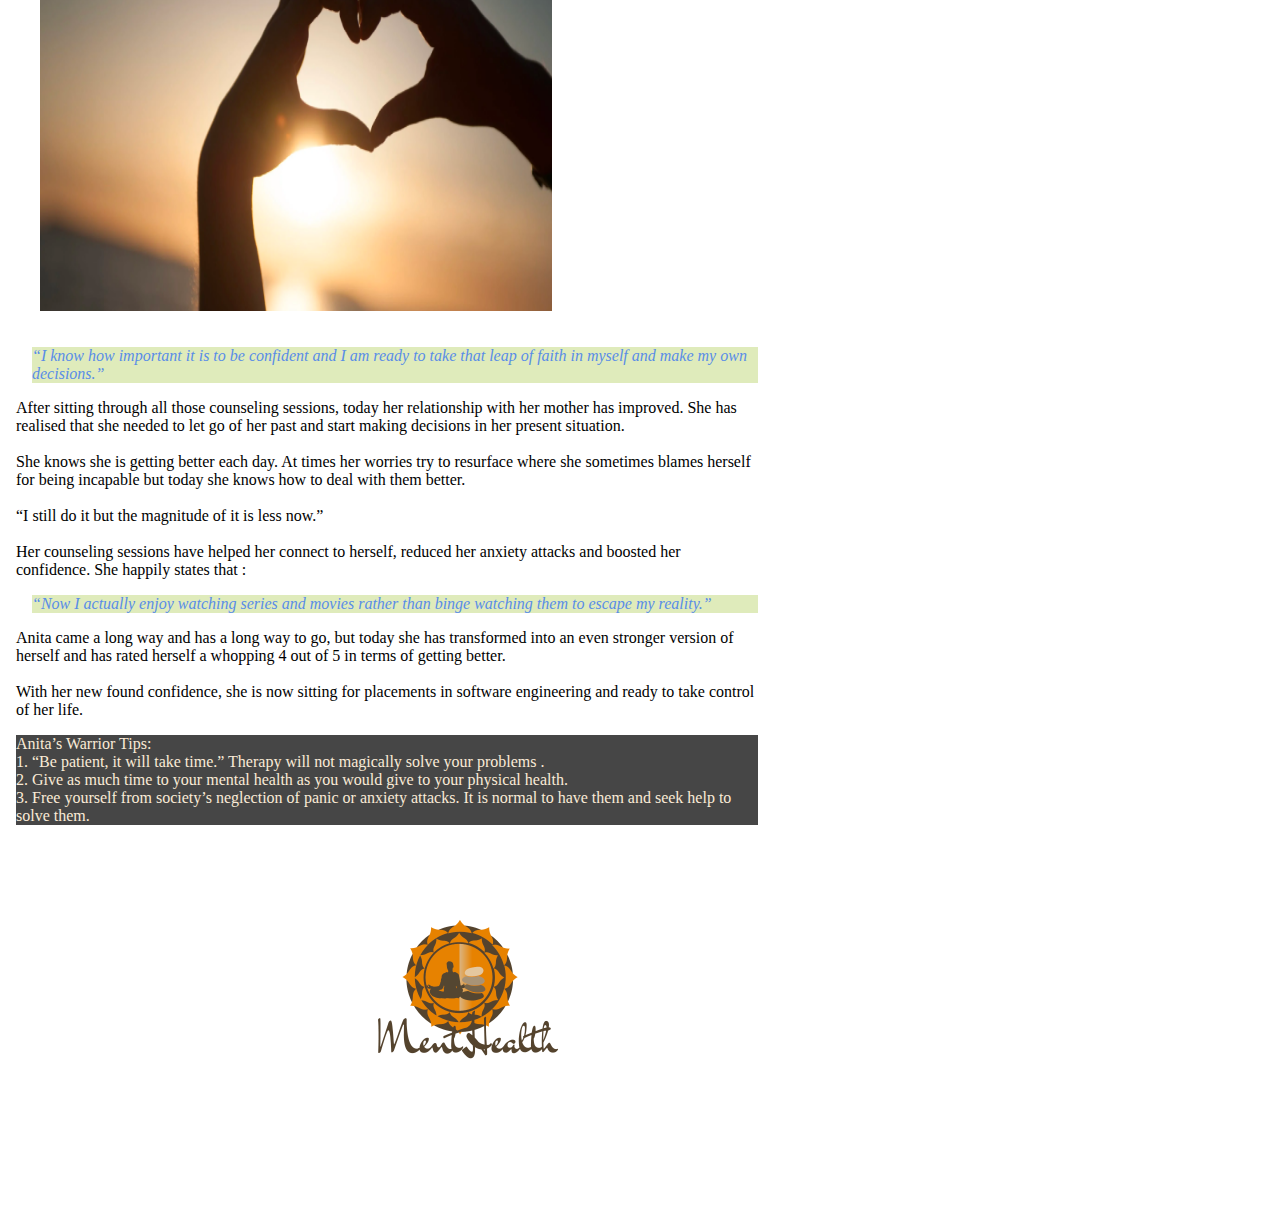
==== commit fec6a834: "reponsiveness" ====
--- a/trending stories/Anita Story.html
+++ b/trending stories/Anita Story.html
@@ -174,10 +174,11 @@
       
             <!-- Video section -->
       
-            <div class="videos pt-5 mb-5">
-              <div class="letstalk">
-              <a href=""><img src="./images/letstalk.png" alt="" style="width: 21rem; margin-top: 8rem; margin-left: 8rem;"></a>
-              </div>
+            <div class="videos pt-5">
+              
+              <h1>#LetsTalk</h1>
+              <a href=""><img src="./images/letstalk.png" alt=""></a>
+            
             </div>
           </div>
       
--- a/trending stories/trending.css
+++ b/trending stories/trending.css
@@ -23,10 +23,25 @@
     background-color: rgb(70, 70, 70);
     color: antiquewhite;
 }
- .letsalk{
-    width: 20rem !important; 
-    height: 10rem !important;
+.videos img{
+    width: 20rem;
+    margin-left: 9rem;
+    /* margin-top: 10rem; */
+}
+.videos h1{
+    width: 21rem; margin-top: 4rem; margin-left: 9rem; text-decoration: underline;
+}
+@media only screen and (max-width: 1400px) {
+
+    .videos img{
+        width: 20rem;
+        margin-left: -3rem;
+        /* margin-top: 10rem; */
     }
+    .videos h1{
+        margin-left: -3rem;
+    }
+}
 @media only screen and (max-width: 1000px) {
 
     .card .firstimg{
